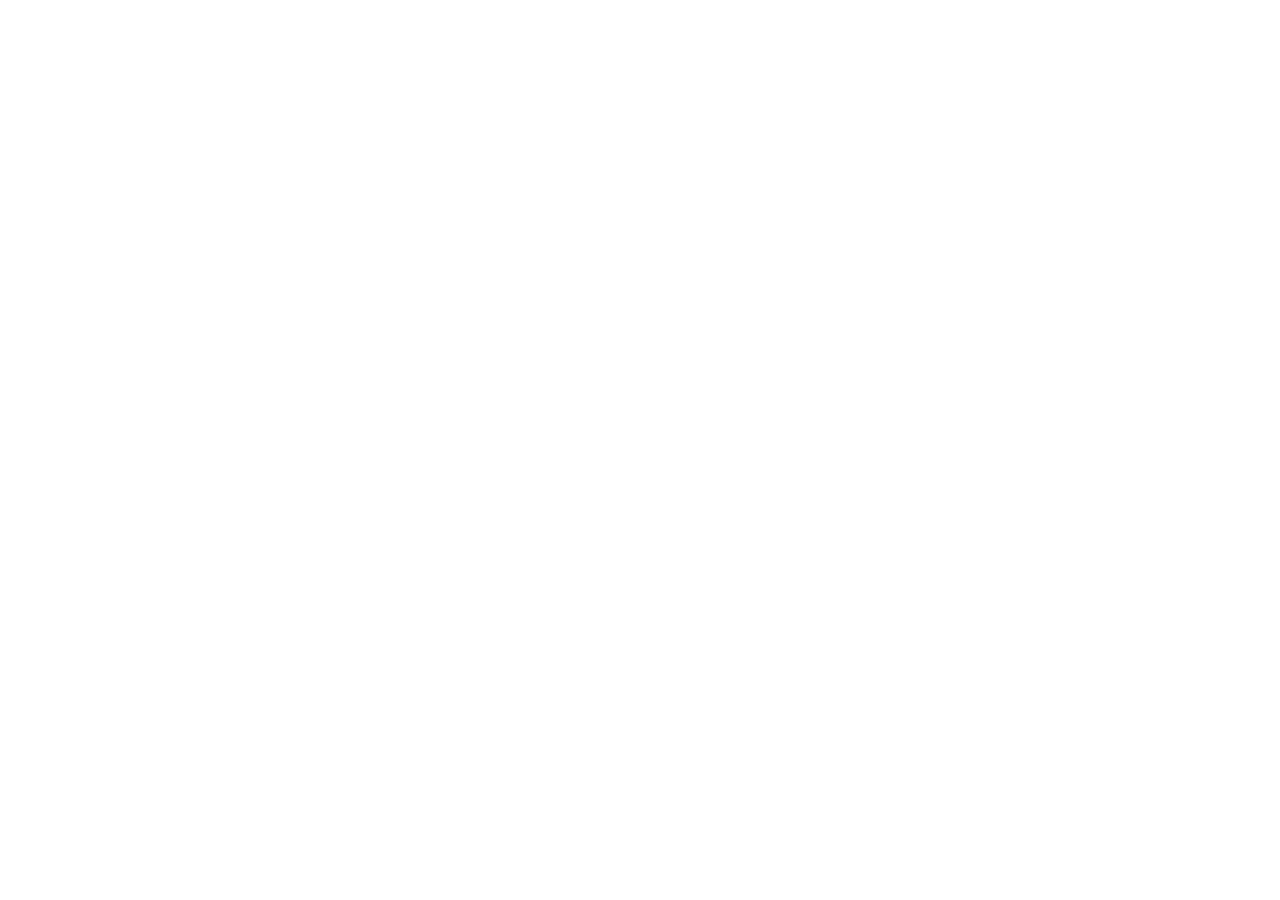
==== site/play/index.html @ 281af1d1 "Stay Cove Studio website: one-page site, playable Slither Orbit at /play/, privacy policy, GitHub Pa" ====
<!doctype html>
<html lang="en">
  <head>
    <meta charset="UTF-8" />
    <meta name="viewport" content="width=device-width, initial-scale=1.0, maximum-scale=1.0, user-scalable=no, viewport-fit=cover" />
    <meta name="theme-color" content="#020617" />
    <meta name="apple-mobile-web-app-capable" content="yes" />
    <meta name="apple-mobile-web-app-status-bar-style" content="black-translucent" />
    <link rel="manifest" href="/play/manifest.webmanifest" />
    <link rel="apple-touch-icon" href="/play/apple-touch-icon.png" />
    <meta name="apple-mobile-web-app-title" content="Slither Orbit" />
    <title>Slither Orbit</title>
    <meta name="description" content="Play Slither Orbit free in your browser — a high-speed survival snake game in a circular, gravity-defying arena. No ads, no tracking, no sign-up. By Stay Cove Studio." />
    <link rel="canonical" href="https://staycove.studio/play/" />
    <link rel="icon" type="image/png" sizes="192x192" href="/play/icon-192.png" />
    <meta property="og:type" content="website" />
    <meta property="og:title" content="Slither Orbit — play in your browser" />
    <meta property="og:description" content="A high-speed survival snake game in a circular, gravity-defying arena. Dodge the bots and outlast them all." />
    <meta property="og:url" content="https://staycove.studio/play/" />
    <meta property="og:image" content="https://staycove.studio/assets/og-play.jpg" />
    <meta property="og:image:width" content="1200" />
    <meta property="og:image:height" content="630" />
    <meta name="twitter:card" content="summary_large_image" />
    <script type="module" crossorigin src="/play/assets/index-DQN03dYZ.js"></script>
    <link rel="stylesheet" crossorigin href="/play/assets/index-CKPt_Con.css">
  </head>
  <body>
    <div id="root"></div>
  </body>
</html>
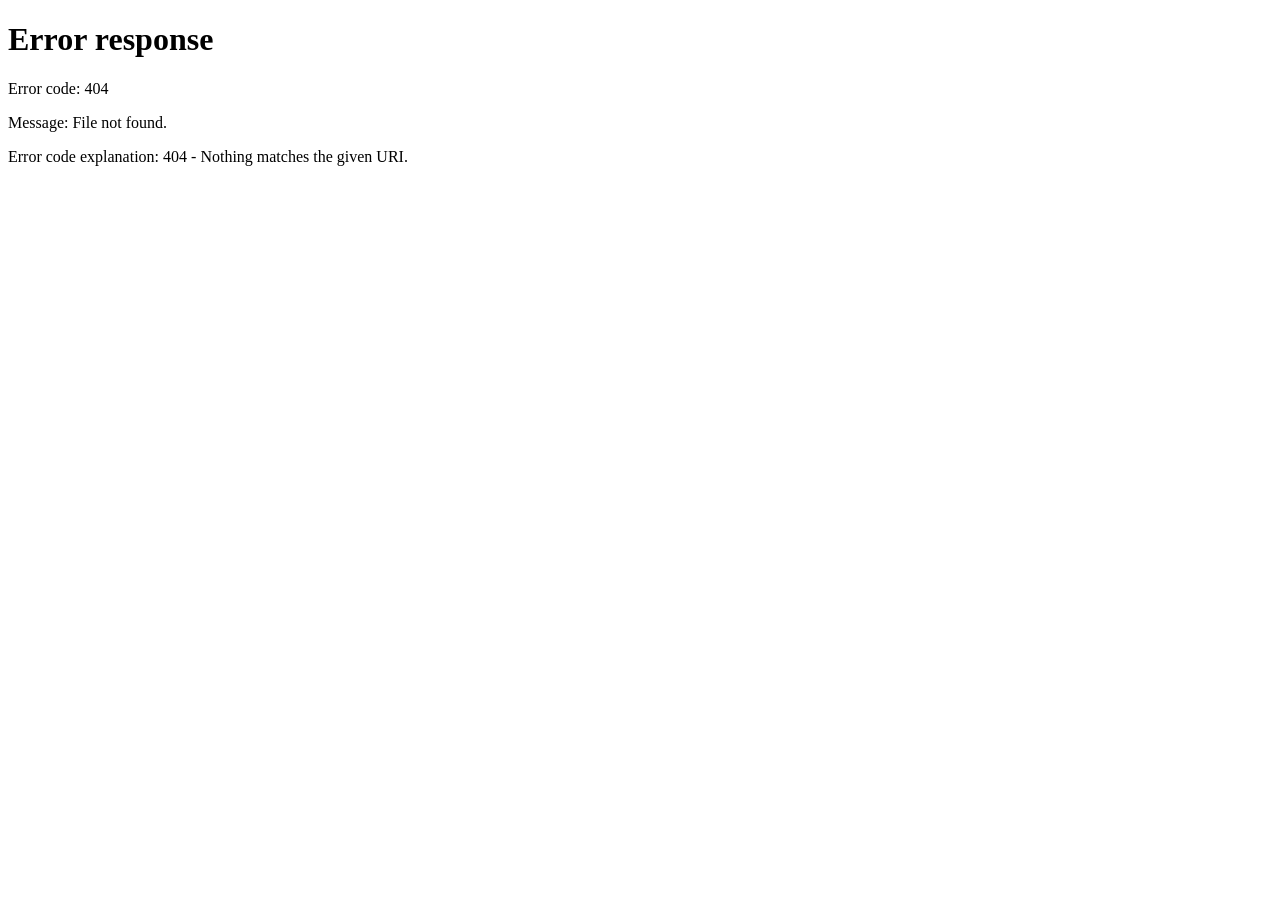
==== commit e44aec07: "Unify game URLs under /games/, with redirects from the old paths Slither Orbit moves to /games/slith" ====
--- a/site/play/index.html
+++ b/site/play/index.html
@@ -1,31 +1,36 @@
 <!doctype html>
 <html lang="en">
-  <head>
-    <meta charset="UTF-8" />
-    <meta name="viewport" content="width=device-width, initial-scale=1.0, maximum-scale=1.0, user-scalable=no, viewport-fit=cover" />
-    <meta name="theme-color" content="#020617" />
-    <meta name="apple-mobile-web-app-capable" content="yes" />
-    <meta name="apple-mobile-web-app-status-bar-style" content="black-translucent" />
-    <link rel="manifest" href="/play/manifest.webmanifest" />
-    <link rel="apple-touch-icon" href="/play/apple-touch-icon.png" />
-    <meta name="apple-mobile-web-app-title" content="Slither Orbit" />
-    <title>Slither Orbit</title>
-    <meta name="description" content="Play Slither Orbit free in your browser — a high-speed survival snake game in a circular, gravity-defying arena. No ads, no tracking, no sign-up. By Stay Cove Studio." />
-    <link rel="canonical" href="https://staycove.studio/play/" />
-    <link rel="icon" type="image/png" sizes="192x192" href="/play/icon-192.png" />
-    <meta property="og:type" content="website" />
-    <meta property="og:title" content="Slither Orbit — play in your browser" />
-    <meta property="og:description" content="A high-speed survival snake game in a circular, gravity-defying arena. Dodge the bots and outlast them all." />
-    <meta property="og:url" content="https://staycove.studio/play/" />
-    <meta property="og:image" content="https://staycove.studio/assets/og-play.jpg" />
-    <meta property="og:image:width" content="1200" />
-    <meta property="og:image:height" content="630" />
-    <meta name="twitter:card" content="summary_large_image" />
-    <script type="module" crossorigin src="/play/assets/index-DQN03dYZ.js"></script>
-    <link rel="stylesheet" crossorigin href="/play/assets/index-CKPt_Con.css">
-  </head>
-  <body>
-    <div id="root"></div>
-  </body>
+<head>
+  <meta charset="utf-8">
+  <meta name="viewport" content="width=device-width, initial-scale=1">
+  <title>Moved — Slither Orbit</title>
+  <link rel="canonical" href="https://staycove.studio/games/slither-orbit/">
+  <meta http-equiv="refresh" content="0; url=/games/slither-orbit/">
+  <meta name="theme-color" content="#0c1124">
+  <link rel="icon" type="image/png" sizes="48x48" href="/assets/favicon-48.png">
+  <style>
+    @font-face{font-family:'Cinzel';font-style:normal;font-weight:700;font-display:swap;src:url('/assets/fonts/cinzel-latin-700-normal.woff2') format('woff2')}
+    @font-face{font-family:'Inter';font-style:normal;font-weight:400;font-display:swap;src:url('/assets/fonts/inter-latin-400-normal.woff2') format('woff2')}
+    *{margin:0;padding:0;box-sizing:border-box}
+    body{background:#0c1124;color:#f1e5c8;font-family:'Inter',system-ui,sans-serif;min-height:100svh;display:grid;place-items:center;text-align:center;padding:2rem}
+    h1{font-family:'Cinzel',serif;font-weight:700;font-size:clamp(1.3rem,4vw,1.8rem);letter-spacing:.06em;margin-bottom:.75rem}
+    p{color:#aab2c9;margin-bottom:2rem}
+    a{display:inline-block;border-radius:.55rem;background:linear-gradient(to bottom,#eec584,#d9a45f);color:#231607;text-decoration:none;font-family:'Cinzel',serif;font-weight:700;letter-spacing:.1em;padding:.85rem 1.7rem}
+  </style>
+</head>
+<body>
+  <main>
+    <h1>This page has moved</h1>
+    <p>Slither Orbit now lives at a new address.</p>
+    <a href="/games/slither-orbit/">Continue to Slither Orbit</a>
+  </main>
+  <script>
+    if (navigator.serviceWorker) {
+      navigator.serviceWorker.getRegistrations().then(function (rs) {
+        rs.forEach(function (r) { if (r.scope.indexOf('/play/') !== -1) r.unregister(); });
+      }).catch(function () {});
+    }
+    location.replace('/games/slither-orbit/');
+  </script>
+</body>
 </html>
-
